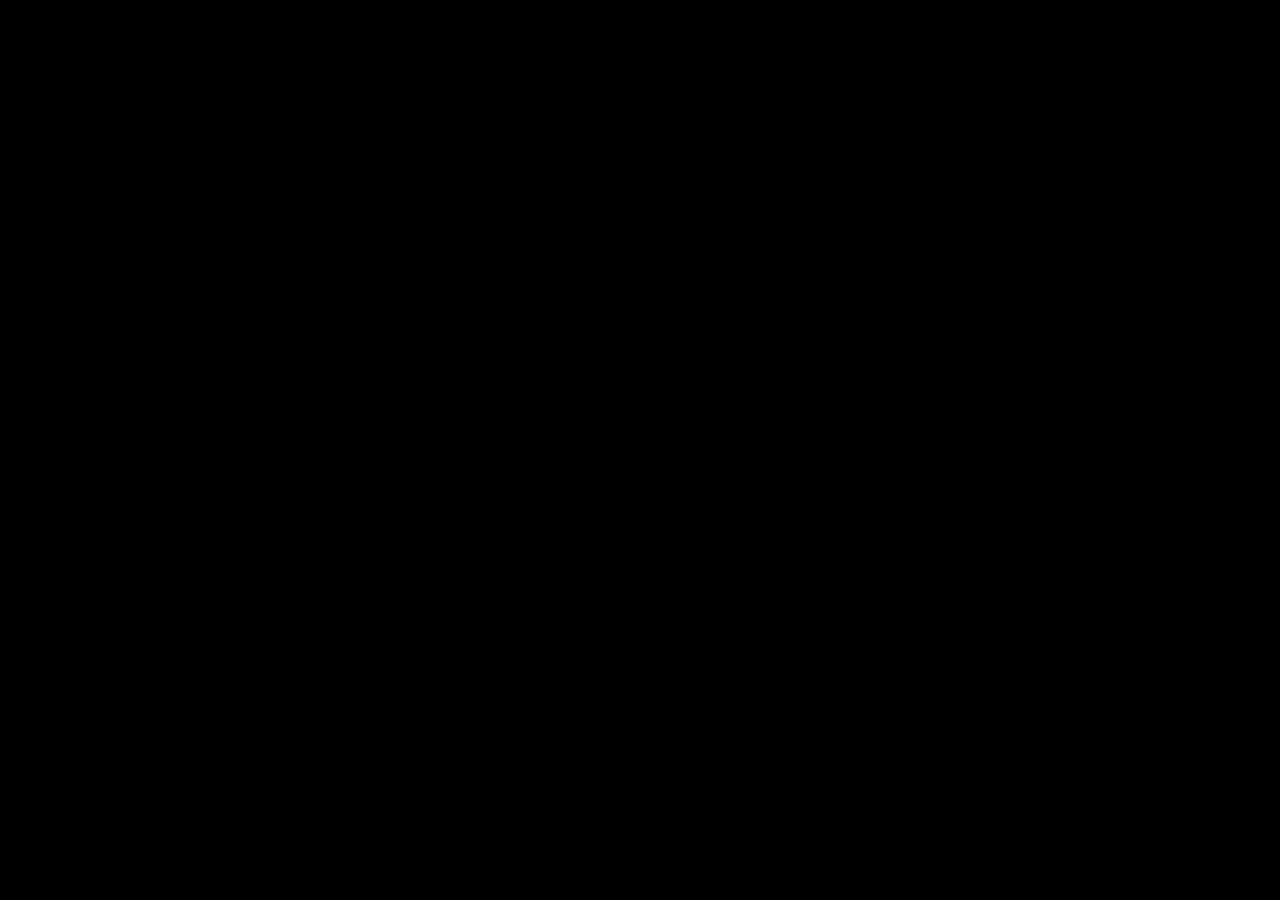
==== index.html @ 5ce9c470 "Rename rain.html to index.html" ====
<!DOCTYPE html>
<html lang="en">

<head>
  <meta charset="UTF-8">
  <meta http-equiv="X-UA-Compatible" content="IE=edge">
  <meta name="viewport" content="width=device-width, initial-scale=1.0">
  <title>Document</title>
  <link rel="stylesheet" href="./rain_style.css">

  <link rel="preconnect" href="https://fonts.googleapis.com">
  <link rel="preconnect" href="https://fonts.gstatic.com" crossorigin>


  <link href="https://fonts.googleapis.com/css2?family=Press+Start+2P&display=swap" rel="stylesheet">

  <link href="https://fonts.googleapis.com/css2?family=Audiowide&display=swap" rel="stylesheet">
  <link rel="stylesheet" href="https://welai.github.io/glow-sans/css/glow-sans.css">



  <script src="https://unpkg.com/vue@3/dist/vue.global.js"></script>
  <script src="https://kit.fontawesome.com/b6b64e7e59.js" crossorigin="anonymous"></script>



</head>

<body>
  <div class="black"> </div>
  <div class="all">


    <div class="rain_shape">
      <canvas id='canvas1'></canvas>
      <script src='rain_script.js'></script>

    </div>
    <div>
      <div class="box pane">
        <div id="bar">
          <!-- <div>14141</div> -->
          <div class="fill"></div>
        </div>
        <div class="typing-effect">
          <p>
            email:rong@rorong.com <br>
            blog:https://rorong.com/

          </p>
        </div>
      </div>>
    </div>
<!-- 
    <section class="seperator-wrapper">
      <div class="seperator gradient">
      </div>
    </section> -->

    <div class="grop">
      <div class="user_name">
        <div class="px-glitchtext px-glitchtext-anim" style="display: flex; align-items: center ">
          <h2><i class="fa-regular fa-snowflake"></i></h2>
          <h1>
            雪花燈籠
          </h1>
        </div>

      </div>
      <div class="seperator gradient">
      </div>

      <div id="app">
        <ul id="buttons">
          <li v-for="(button, index) in buttons" :key="index">
            <a :href="button.url" :class="button.class" target="_blank">
              <i :class=" [button.img , 'fa-fade'] "></i>
              <h1 class="label">{{ button.label }}</h1>

            </a>
          </li>
        </ul>
      </div>


    </div>


    <script src="./vue.js"></script>
  </div>
</body>

</html>
---- rain_style.css ----
@charset "UTF-8";
body {
  margin: 0;
}

.black {
  position: fixed;
  top: 0;
  left: 0;
  width: 100%;
  height: 100%;
  background-color: black;
  opacity: 1;
  z-index: 1;
  pointer-events: none;
  animation: fadeOut 1s ease-in-out forwards;
}
@keyframes fadeOut {
  0% {
    opacity: 1;
  }
  100% {
    opacity: 0;
  }
}

.all {
  width: 100vw;
  height: 100vh;
  overflow: hidden;
  background-image: url("./未命名的作品 (6).jpg");
  background-color: black;
  background-size: auto 100%;
  background-repeat: no-repeat;
  background-position: center;
  position: relative;
}

.rain_shape {
  width: 40%;
  height: 60%;
  padding: 10px;
  transform: skewX(-10deg) skewY(-5deg) translate(-200px, -130px);
  box-shadow: 0 0 5px #495198, 0 0 10px #495198, 0 0 20px #238cbb, 0 0 10px #71b0ec inset;
  animation: showBox 5s;
}
@keyframes showBox {
  from {
    opacity: 0;
  }
  to {
    opacity: 1;
  }
}

canvas {
  opacity: 80%;
  width: 100%;
  height: 100%;
  background: none;
  position: absolute;
  top: 0;
  left: 0;
}

.box {
  width: 200px;
  height: 200px;
  border: 2px solid #ffffff;
  border-radius: 10px;
  box-shadow: 0 0 5px #fff, 0 0 5px #fff inset;
  width: 800px;
  height: 300px;
  background-color: rgba(72, 72, 72, 0.684);
  transform: skew(9deg) translate(-200px, 100px);
  border: 2px solid #97fff8;
  box-shadow: 0 0 5px #97fff8, 0 0 5px #97fff8 inset;
}

.typing-effect {
  padding-left: 200px;
}

p {
  overflow: hidden;
  white-space: nowrap;
  font-family: "Press Start 2P", cursive;
  color: #97fff8;
  font-size: 10px;
  display: inline-block;
  animation: typing 3s steps(30) infinite;
}

@keyframes typing {
  from {
    width: 0;
  }
  to {
    width: 100%;
  }
}
.grop {
  position: absolute;
  top: 0;
  right: 120px;
  width: 600px;
  height: 500px;
}

.user_name {
  color: white;
  font-size: 40px;
}
.user_name h2 {
  margin: 0;
  margin-right: 10px;
}
.user_name h1 {
  margin: 10px 0;
  font-size: 70px;
}

#buttons {
  width: 100%;
  display: flex;
  flex-wrap: wrap;
  justify-content: center;
  margin: 0;
  padding: 0;
  list-style: none;
}
#buttons li {
  width: 50%;
  margin: 10px 0;
}
#buttons li a i {
  font-size: 50px;
  color: #ffffff;
  text-shadow: 0px 0px 5px #fae7ff;
}

.button {
  display: flex;
  flex-direction: column;
  align-items: center;
  margin: 5px;
  text-decoration: none;
  color: #ffffff;
}
.button:hover {
  color: #fff;
  text-shadow: 1px 1px #97fff8;
  box-shadow: 0 0 5px #97fff8, 0 0 5px #97fff8 inset;
}

.label {
  margin-top: 5px;
  text-align: center;
  font-family: "Audiowide", cursive;
  font-size: 40px;
  margin-bottom: 10px;
}

.pane {
  padding: 10px;
}

#bar {
  position: relative;
  margin: 0 auto;
  width: 300px;
  height: 20px;
  border: 2px solid #737373;
  border-radius: 10px;
  overflow: hidden;
}

@keyframes fills {
  to {
    left: 0;
  }
}
.fill {
  position: relative;
  margin: 0 auto;
  width: 340px;
  height: 50px;
  background: #ffffff;
  left: -340px;
  animation: fills 80s linear infinite;
}

.seperator-wrapper {
  width: 100%;
  position: relative;
  bottom: 280px;
  right: -447px;
}

.seperator {
  width: 3000px;
  height: 15px;
  animation: rotate 3s infinite linear;
  -webkit-animation: rotate 3s infinite linear;
}
@keyframes rotate {
  from {
    background-position: -3000px;
  }
  to {
    background-position: 0px;
  }
}
.gradient {
  background: rgb(48, 255, 144);
  background: linear-gradient(to right, rgb(48, 255, 144) 0%, rgb(237, 45, 237) 25%, rgb(201, 152, 38) 50%, rgb(48, 255, 230) 75%, rgb(48, 255, 144) 100%);
  filter: progid:DXImageTransform.Microsoft.gradient( startColorstr="#30ff90", endColorstr="#30ff90",GradientType=1 );
}

.px-glitchtext-anim {
  animation: glitchtext 300ms linear infinite;
}

@keyframes glitchtext {
  0% {
    text-shadow: 3px 0 0 rgb(255, 0, 255), -3px 0 0 rgb(0, 255, 255);
  }
  20% {
    text-shadow: 0 0 0 rgb(255, 0, 255), -3px -1px 0 rgb(0, 255, 255);
  }
  40% {
    text-shadow: -3px -2px 0 rgb(255, 0, 255), 2px 1px 0 rgb(0, 255, 255);
  }
  60% {
    text-shadow: -1px 2px 0 rgb(255, 0, 255), 0 0 0 rgb(0, 255, 255);
  }
  80% {
    text-shadow: 2px -1px 0 rgb(255, 0, 255), 3px 2px 0 rgb(0, 255, 255);
  }
  100% {
    text-shadow: 3px 0 0 rgb(255, 0, 255), -3px 0 0 rgb(0, 255, 255);
  }
}/*# sourceMappingURL=rain_style.css.map */
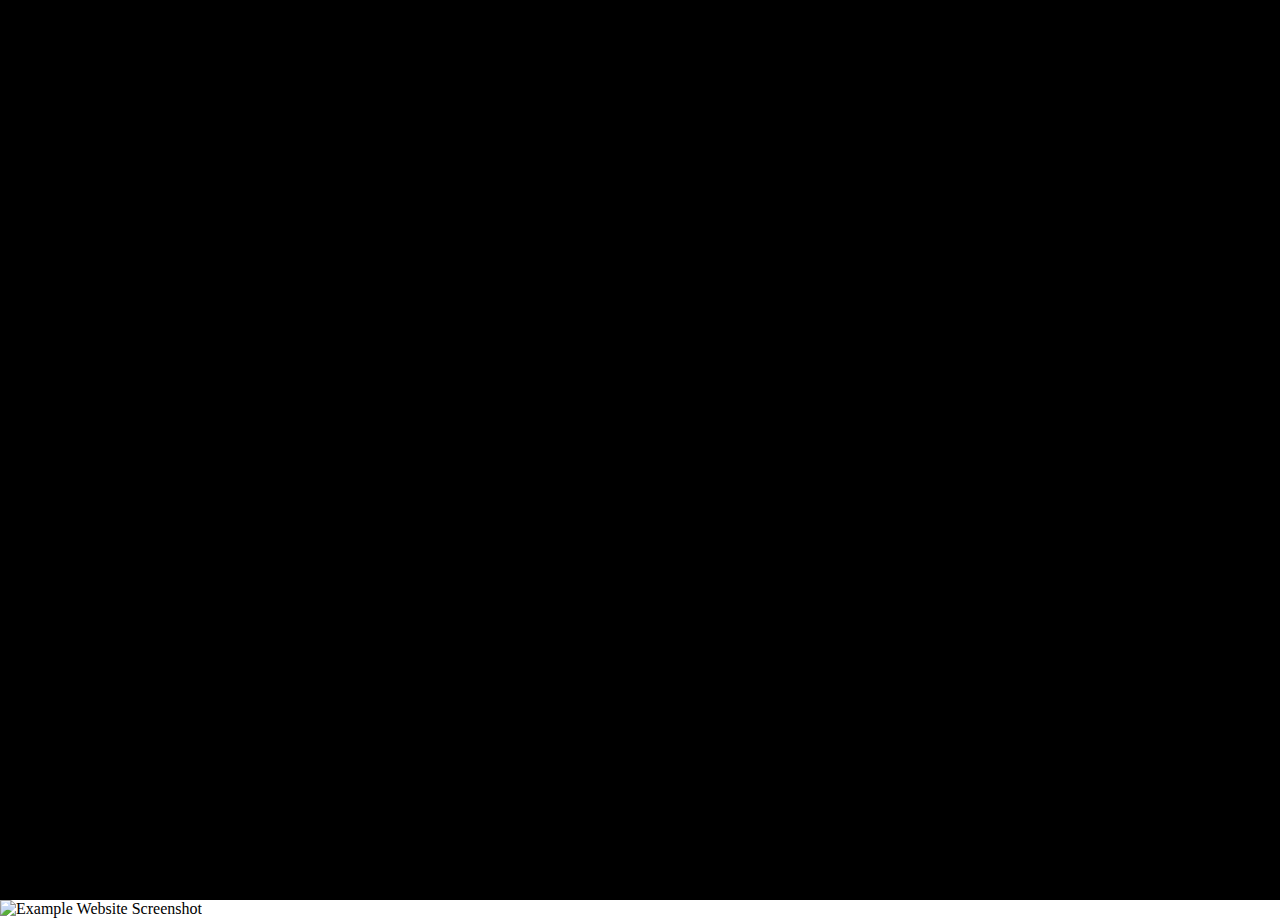
==== commit 7813a771: "Update index.html" ====
--- a/index.html
+++ b/index.html
@@ -5,8 +5,9 @@
   <meta charset="UTF-8">
   <meta http-equiv="X-UA-Compatible" content="IE=edge">
   <meta name="viewport" content="width=device-width, initial-scale=1.0">
-  <title>Document</title>
+  <title>雪花燈籠Snowflake Lantern</title>
   <link rel="stylesheet" href="./rain_style.css">
+  <link rel="icon" href="./271495488_1123256705144942_6317497682441643995_n.jpg">
 
   <link rel="preconnect" href="https://fonts.googleapis.com">
   <link rel="preconnect" href="https://fonts.gstatic.com" crossorigin>
@@ -33,7 +34,7 @@
 
     <div class="rain_shape">
       <canvas id='canvas1'></canvas>
-      <script src='rain_script.js'></script>
+
 
     </div>
     <div>
@@ -43,15 +44,13 @@
           <div class="fill"></div>
         </div>
         <div class="typing-effect">
-          <p>
-            email:rong@rorong.com <br>
-            blog:https://rorong.com/
+          <p id="typewriter">
 
           </p>
         </div>
       </div>>
     </div>
-<!-- 
+    <!-- 
     <section class="seperator-wrapper">
       <div class="seperator gradient">
       </div>
@@ -67,7 +66,7 @@
         </div>
 
       </div>
-      <div class="seperator gradient">
+      <div class="seperator gradient rgb_light">
       </div>
 
       <div id="app">
@@ -85,9 +84,10 @@
 
     </div>
 
-
+    <script src='rain_script.js'></script>
     <script src="./vue.js"></script>
   </div>
+  <img src="https://www.googleapis.com/pagespeedonline/v4/runPagespeed?url=http://rorong.com&screenshot=true" alt="Example Website Screenshot">
 </body>
 
 </html>
--- a/rain_style.css
+++ b/rain_style.css
@@ -78,17 +78,18 @@
 }
 
 .typing-effect {
-  padding-left: 200px;
-}
-
-p {
-  overflow: hidden;
-  white-space: nowrap;
+  width: 550px;
+  height: 100px;
+  word-wrap: break-word;
+  margin-left: 220px;
+}
+
+#typewriter {
   font-family: "Press Start 2P", cursive;
   color: #97fff8;
   font-size: 10px;
   display: inline-block;
-  animation: typing 3s steps(30) infinite;
+  line-height: 1.5;
 }
 
 @keyframes typing {
@@ -110,14 +111,23 @@
 .user_name {
   color: white;
   font-size: 40px;
+  margin-top: 15px;
 }
 .user_name h2 {
   margin: 0;
   margin-right: 10px;
+  line-height: 0;
 }
 .user_name h1 {
-  margin: 10px 0;
+  margin: 0;
+  margin-top: 10px;
+  line-height: 1;
   font-size: 70px;
+}
+
+.rgb_light {
+  height: 5px;
+  width: 800px;
 }
 
 #buttons {
@@ -125,13 +135,13 @@
   display: flex;
   flex-wrap: wrap;
   justify-content: center;
-  margin: 0;
+  margin: 0 20px;
   padding: 0;
   list-style: none;
 }
 #buttons li {
   width: 50%;
-  margin: 10px 0;
+  margin: 0;
 }
 #buttons li a i {
   font-size: 50px;
@@ -143,14 +153,21 @@
   display: flex;
   flex-direction: column;
   align-items: center;
-  margin: 5px;
+  margin: 10px 18px;
+  padding: 12px 8px;
   text-decoration: none;
   color: #ffffff;
 }
 .button:hover {
+  border-radius: 5px;
+  border: 2px solid #c5feff;
   color: #fff;
   text-shadow: 1px 1px #97fff8;
-  box-shadow: 0 0 5px #97fff8, 0 0 5px #97fff8 inset;
+  box-shadow: 0 0 5px #97fff8, 0 0 5px #ff97ea inset;
+}
+.button:hover .label {
+  text-shadow: 3px 0 0 rgb(255, 0, 255), -3px 0 0 rgb(0, 255, 255);
+  display: block;
 }
 
 .label {
@@ -158,7 +175,7 @@
   text-align: center;
   font-family: "Audiowide", cursive;
   font-size: 40px;
-  margin-bottom: 10px;
+  margin-bottom: 5px;
 }
 
 .pane {
@@ -198,8 +215,8 @@
 }
 
 .seperator {
-  width: 3000px;
-  height: 15px;
+  width: 1000px;
+  height: 9px;
   animation: rotate 3s infinite linear;
   -webkit-animation: rotate 3s infinite linear;
 }
@@ -240,4 +257,93 @@
   100% {
     text-shadow: 3px 0 0 rgb(255, 0, 255), -3px 0 0 rgb(0, 255, 255);
   }
-}/*# sourceMappingURL=rain_style.css.map */+}
+@media screen and (max-width: 768px) {
+  body {
+    background-color: black;
+    width: 100%;
+  }
+  .all {
+    overflow: visible;
+  }
+  .black {
+    animation: none;
+    z-index: 1;
+    opacity: 0.5;
+  }
+  .grop {
+    width: 100%;
+    z-index: 2;
+    margin: auto 0;
+    left: 50%;
+    transform: translate(-50%, 0);
+  }
+  .user_name h2 i {
+    font-size: 45px;
+    margin-left: 40px;
+  }
+  .user_name h1 {
+    font-size: 50px;
+  }
+  .box {
+    width: 100%;
+    height: auto;
+    transform: skew(9deg) translate(-100px, 110px);
+  }
+  #bar {
+    height: 10px;
+  }
+  .typing-effect {
+    margin-left: 100px;
+    width: auto;
+  }
+  #typewriter {
+    font-size: 9px;
+  }
+  .rgb_light {
+    width: 100%;
+  }
+  #buttons {
+    margin: 0;
+    width: auto;
+  }
+}
+@media screen and (max-width: 548px) {
+  .user_name {
+    padding: 20px;
+  }
+  .user_name h2 i {
+    font-size: 35px;
+    margin-left: 40px;
+  }
+  .user_name h1 {
+    font-size: 30px;
+  }
+  #buttons {
+    padding: 10px;
+  }
+  .button {
+    font-size: 25px;
+    margin: 0;
+    padding: auto;
+  }
+  .label {
+    font-size: 30px;
+  }
+  .box {
+    width: 100%;
+    height: auto;
+    transform: skew(9deg) translate(-100px, 120px);
+  }
+  #typewriter {
+    font-size: 8px;
+    line-height: 1.2;
+  }
+  #bar {
+    display: none;
+  }
+  .typing-effect {
+    min-height: 100px;
+    height: auto;
+  }
+}/*# sourceMappingURL=rain_style.css.map */
